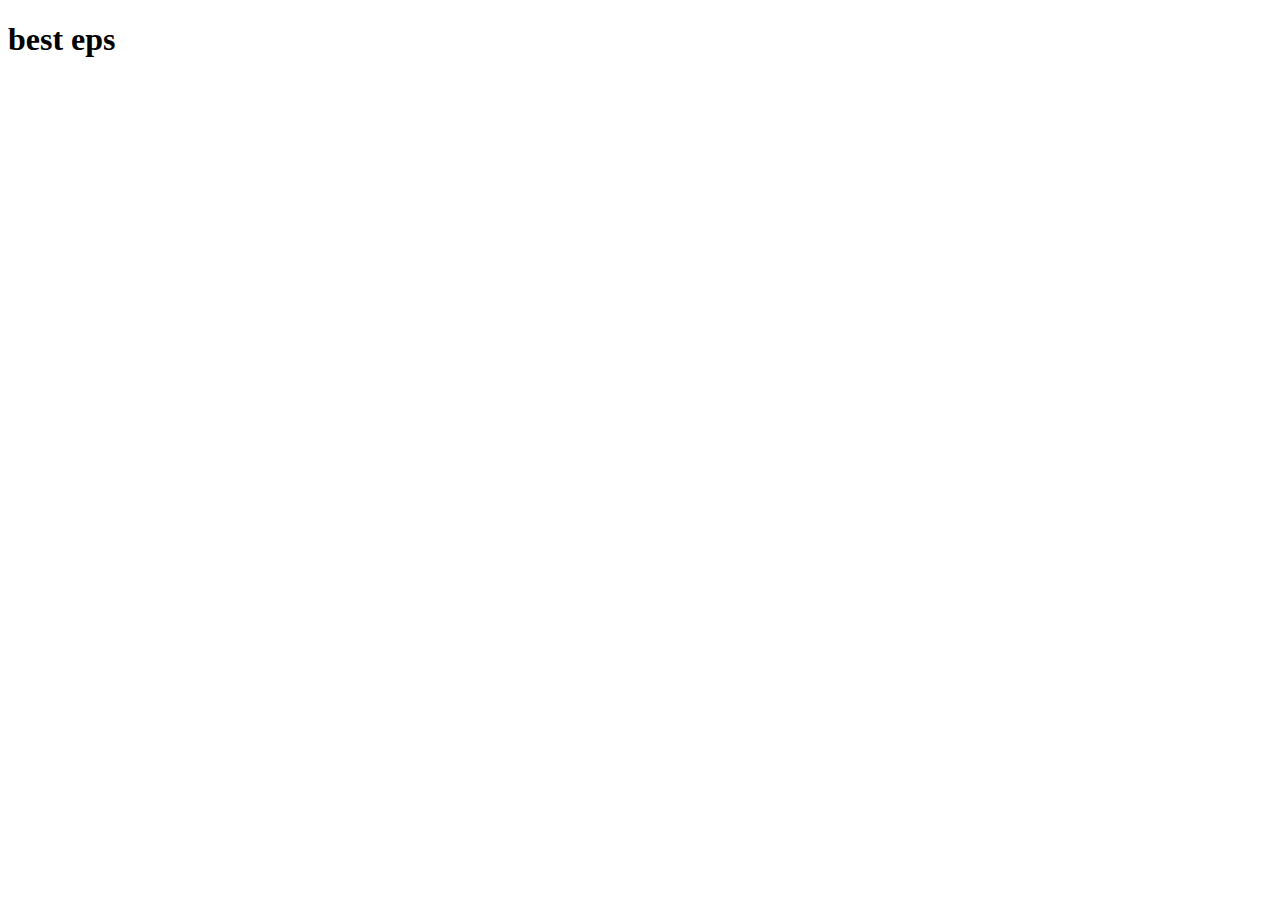
==== Season1.html @ f3fe6225 "bara för att synca" ====
<!DOCTYPE html>
<html lang="en">
<head>
    <meta charset="UTF-8">
    <meta http-equiv="X-UA-Compatible" content="IE=edge">
    <meta name="viewport" content="width=device-width, initial-scale=1.0">
    <title>Document</title>
</head>
<body>
    <h1>best eps</h1>
</body>
</html>
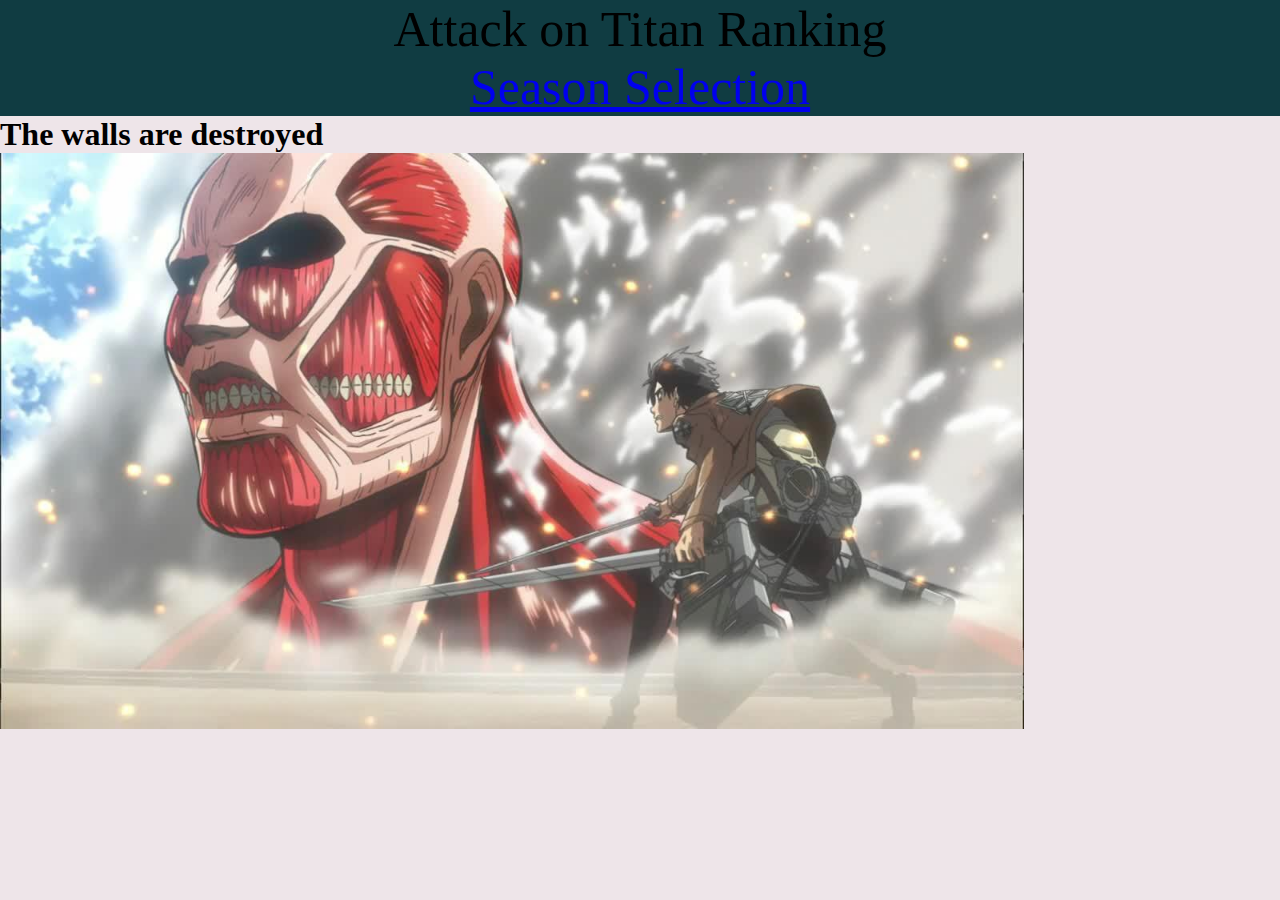
==== commit 9ea0a801: "sync again" ====
--- a/Season1.html
+++ b/Season1.html
@@ -4,9 +4,22 @@
     <meta charset="UTF-8">
     <meta http-equiv="X-UA-Compatible" content="IE=edge">
     <meta name="viewport" content="width=device-width, initial-scale=1.0">
-    <title>Document</title>
+    <title>Season 1</title>
+    <link rel="stylesheet" href="style.css">
+    <script src="app.js" defer></script>
 </head>
+<header>
+    Attack on Titan Ranking
+    <div class="startStite">
+        <a href="index.html">
+            Season Selection
+        </a>
+    </div>
+</header>
 <body>
-    <h1>best eps</h1>
+    <h1>The walls are destroyed </h1>
+    <div class="colossal">
+        <img src="Colossal.jpg" alt="muscle">
+    </div>
 </body>
 </html>--- a/style.css
+++ b/style.css
@@ -0,0 +1,43 @@
+* {
+    margin: 0; 
+    padding: 0;
+}
+
+header {
+  background-color: #103c42;
+  font-size: 50px;
+  text-align: center;
+}
+
+body {
+  background-color: #eee5e9;
+}
+
+footer {
+  background-color: #7c7c7c;
+  width: 100%;
+}
+
+h2 {
+  font-size: 40px;
+}
+
+.season img{
+  width: 25%;
+  height: 100%;
+  margin: 10px;
+}
+
+.secret h1{
+  font-size: 3px;
+}
+
+.colossal img{
+  width: 80%;
+  height: 80%;
+}
+
+.startSite a, a:hover, a:visited {
+  color: black;
+  text-decoration: none;
+}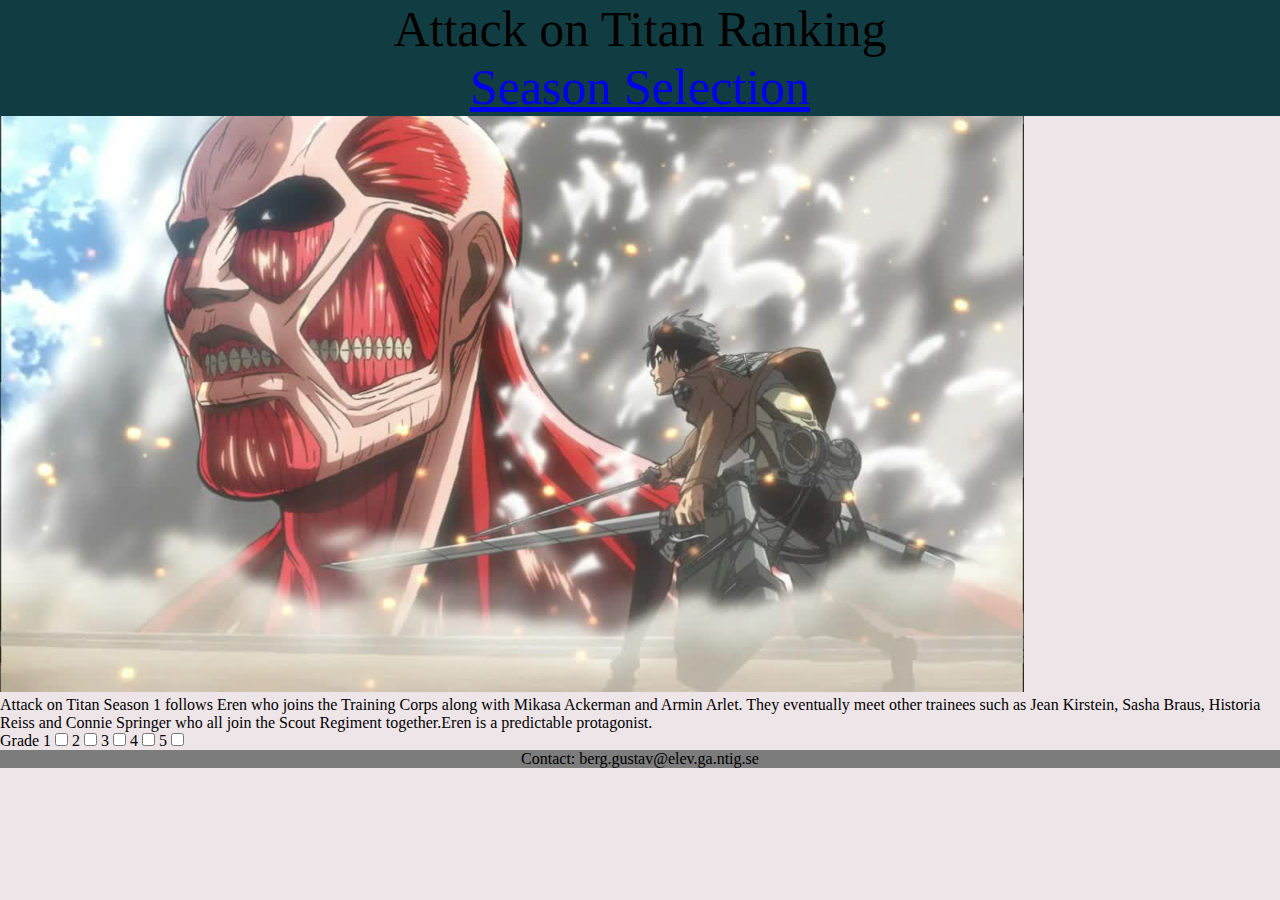
==== commit 2bca1d2e: "final sync" ====
--- a/Season1.html
+++ b/Season1.html
@@ -6,6 +6,7 @@
     <meta name="viewport" content="width=device-width, initial-scale=1.0">
     <title>Season 1</title>
     <link rel="stylesheet" href="style.css">
+    <link rel="Icon" href="Icon.jpg" type="image/x-icon">
     <script src="app.js" defer></script>
 </head>
 <header>
@@ -17,9 +18,44 @@
     </div>
 </header>
 <body>
-    <h1>The walls are destroyed </h1>
     <div class="colossal">
-        <img src="Colossal.jpg" alt="muscle">
+        <h1 class="rank5 hidden">5</h1>
+        <h1 class="rank4 hidden">4</h1>
+        <h1 class="rank3 hidden">3</h1>
+        <h1 class="rank2 hidden">2</h1>
+        <h1 class="rank1 hidden">1</h1>
+        <img src="Colossal.jpg" alt="" />
+      </div>
+      <p>
+        Attack on Titan Season 1 follows Eren who joins the Training Corps along with Mikasa Ackerman and Armin Arlet. 
+        They eventually meet other trainees such as Jean Kirstein, Sasha Braus, 
+        Historia Reiss and Connie Springer who all join the Scout Regiment together.Eren is a predictable protagonist.
+      </p>
+      <label class="grade">Grade</label>
+      <label class="grade"
+        >1
+        <input class="checkBox1" type="checkbox" name="" data-active="false" />
+      </label>
+      <label class="grade"
+        >2
+        <input class="checkBox2" type="checkbox" name="" data-active="false" />
+      </label>
+      <label class="grade"
+        >3
+        <input class="checkBox3" type="checkbox" name="" data-active="false" />
+      </label>
+      <label class="grade"
+        >4
+        <input class="checkBox4" type="checkbox" name="" data-active="false" />
+      </label>
+      <label class="grade"
+        >5
+        <input class="checkBox5" type="checkbox" name="" data-active="false" />
+      </label>
+</body>
+<footer>
+    <div class="contact">
+        <p>Contact: berg.gustav@elev.ga.ntig.se</p>
     </div>
-</body>
+</footer>
 </html>--- a/style.css
+++ b/style.css
@@ -1,6 +1,6 @@
 * {
-    margin: 0; 
-    padding: 0;
+  margin: 0;
+  padding: 0;
 }
 
 header {
@@ -22,22 +22,70 @@
   font-size: 40px;
 }
 
-.season img{
+.season img {
   width: 25%;
   height: 100%;
   margin: 10px;
 }
 
-.secret h1{
+.secret h1 {
   font-size: 3px;
 }
 
-.colossal img{
+.colossal img {
   width: 80%;
   height: 80%;
 }
 
-.startSite a, a:hover, a:visited {
+.startSite a,
+a:hover,
+a:visited {
   color: black;
   text-decoration: none;
-}+  font-family: Arimo;
+}
+
+.grade label {
+  background-color: black;
+}
+
+.number {
+  display: flex;
+  justify-content: end;
+  margin: 5%;
+}
+
+.rank5 {
+  display: flex;
+  justify-content: end;
+  margin: 2rem 2rem 0 0;
+}
+.rank4 {
+  display: flex;
+  justify-content: end;
+  margin: 2rem 2rem 0 0;
+}
+.rank3 {
+  display: flex;
+  justify-content: end;
+  margin: 2rem 2rem 0 0;
+}
+.rank2 {
+  display: flex;
+  justify-content: end;
+  margin: 2rem 2rem 0 0;
+}
+.rank1 {
+  display: flex;
+  justify-content: end;
+  margin: 2rem 2rem 0 0;
+}
+
+.hidden {
+  display: none;
+}
+
+.contact p {
+  text-align: center;
+}
+
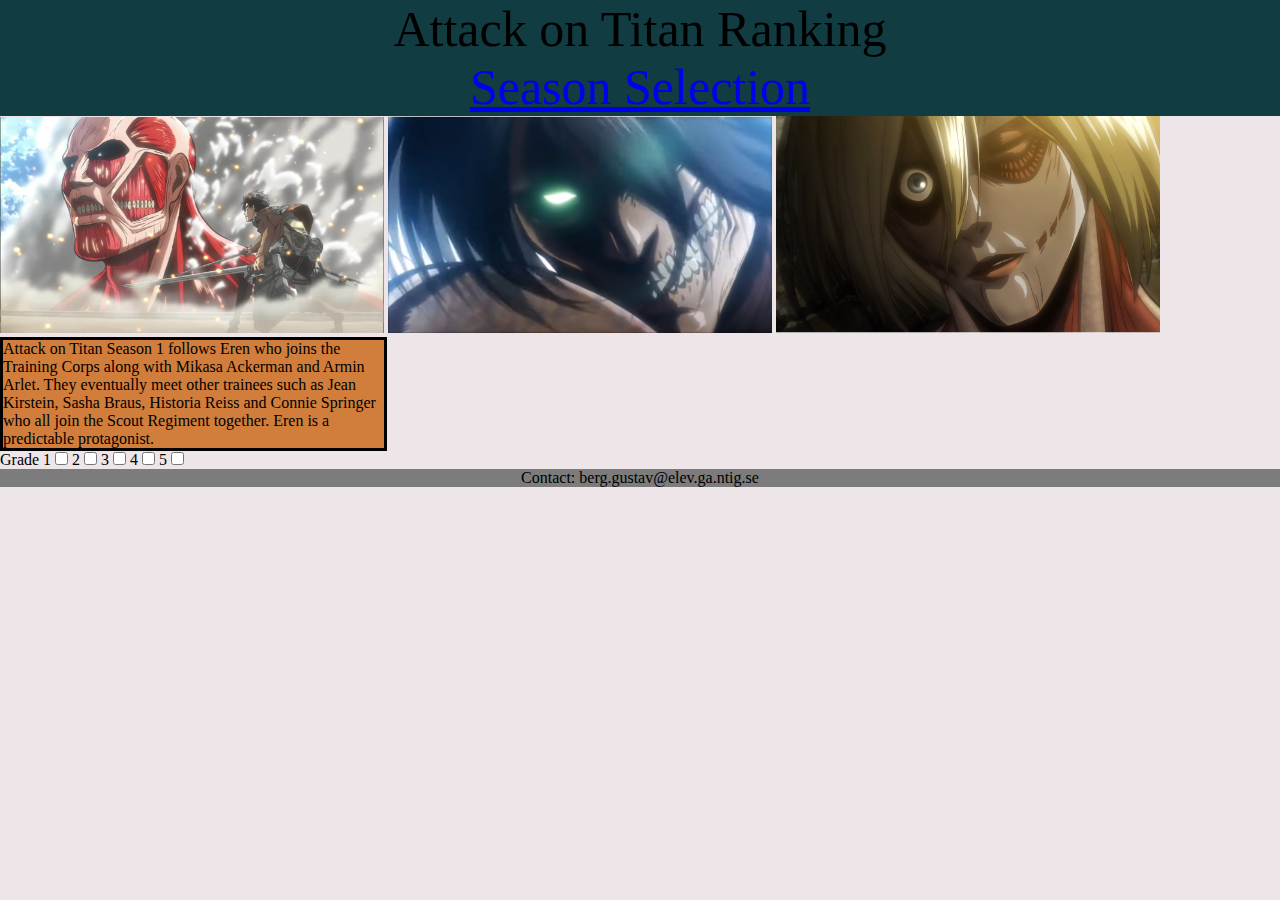
==== commit ceb8fdb3: "sync test" ====
--- a/Season1.html
+++ b/Season1.html
@@ -25,12 +25,14 @@
         <h1 class="rank2 hidden">2</h1>
         <h1 class="rank1 hidden">1</h1>
         <img src="Colossal.jpg" alt="" />
+        <img src="Eren.png" alt="">
+        <img src="Annie.png" alt="">
       </div>
-      <p>
+      <div class="boxseasontext">
         Attack on Titan Season 1 follows Eren who joins the Training Corps along with Mikasa Ackerman and Armin Arlet. 
         They eventually meet other trainees such as Jean Kirstein, Sasha Braus, 
-        Historia Reiss and Connie Springer who all join the Scout Regiment together.Eren is a predictable protagonist.
-      </p>
+        Historia Reiss and Connie Springer who all join the Scout Regiment together. Eren is a predictable protagonist.
+      </div>
       <label class="grade">Grade</label>
       <label class="grade"
         >1
--- a/style.css
+++ b/style.css
@@ -33,13 +33,14 @@
 }
 
 .colossal img {
-  width: 80%;
-  height: 80%;
+  width: 30%;
+  height: 30%;
 }
 
 .startSite a,
 a:hover,
-a:visited {
+a:visited,
+a::before {
   color: black;
   text-decoration: none;
   font-family: Arimo;
@@ -89,3 +90,10 @@
   text-align: center;
 }
 
+.boxseasontext {
+  height: 23%;
+  width: 29.8%;
+  background-color: #d17e3c;
+  border-style: solid;
+  border-color: black;
+}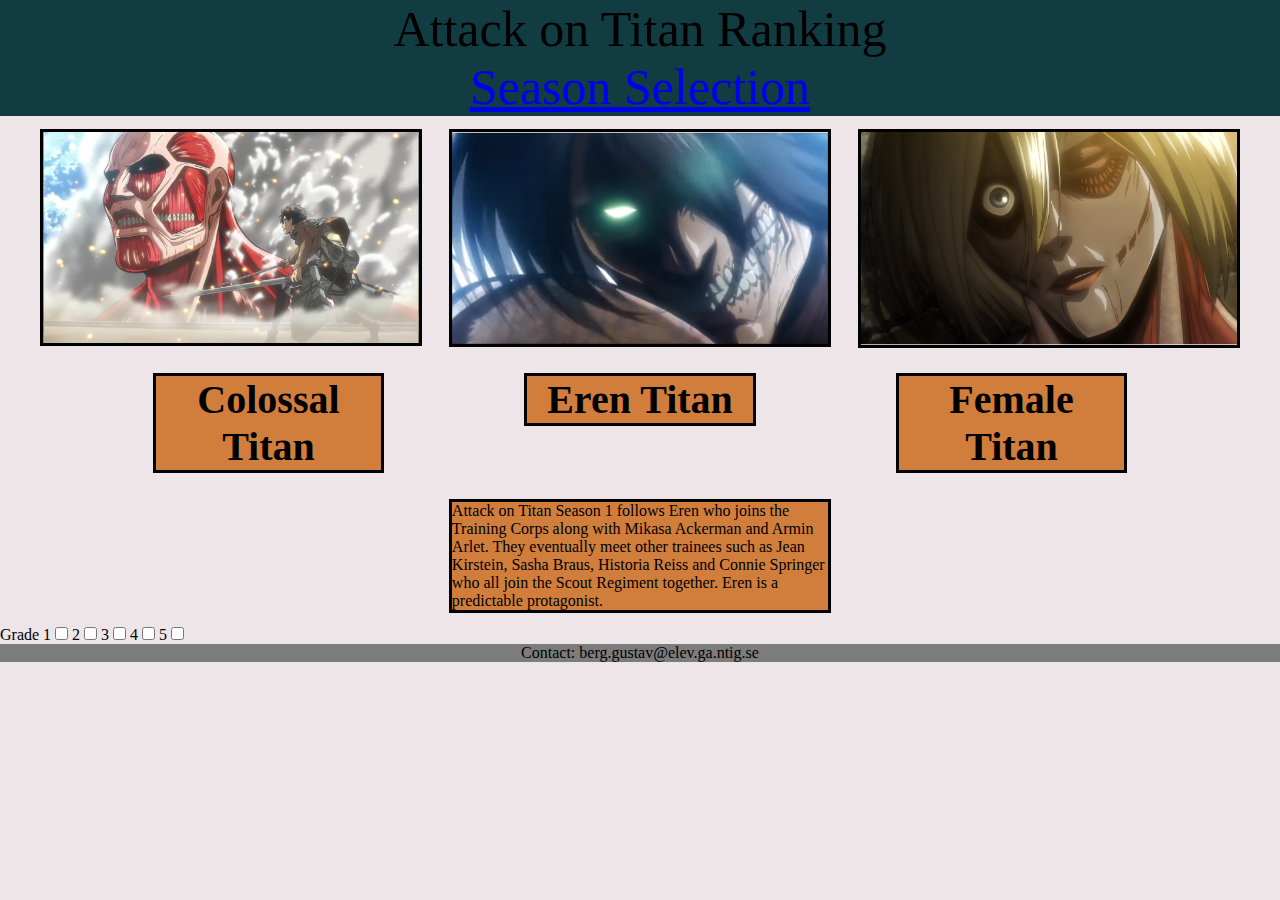
==== commit a771c1b6: "season 1 fixad" ====
--- a/Season1.html
+++ b/Season1.html
@@ -24,15 +24,39 @@
         <h1 class="rank3 hidden">3</h1>
         <h1 class="rank2 hidden">2</h1>
         <h1 class="rank1 hidden">1</h1>
-        <img src="Colossal.jpg" alt="" />
-        <img src="Eren.png" alt="">
-        <img src="Annie.png" alt="">
+        <div class="boxeven">
+          <img src="Colossal.jpg" alt="" />
+          <img src="Eren.png" alt="">
+          <img src="Annie.png" alt="">
+        </div>
       </div>
-      <div class="boxseasontext">
-        Attack on Titan Season 1 follows Eren who joins the Training Corps along with Mikasa Ackerman and Armin Arlet. 
-        They eventually meet other trainees such as Jean Kirstein, Sasha Braus, 
-        Historia Reiss and Connie Springer who all join the Scout Regiment together. Eren is a predictable protagonist.
+
+    <div class="boxeven">
+        <div class="titles">
+          <h1>
+            Colossal Titan
+          </h1>
+        </div>
+        <div class="titles">
+          <h1>
+            Eren Titan
+          </h1>
+        </div>
+        <div class="titles">
+          <h1>
+            Female Titan
+          </h1>
+        </div>
       </div>
+
+      <div class="boxeven">
+        <div class="boxseasontext">
+          Attack on Titan Season 1 follows Eren who joins the Training Corps along with Mikasa Ackerman and Armin Arlet. 
+          They eventually meet other trainees such as Jean Kirstein, Sasha Braus, 
+          Historia Reiss and Connie Springer who all join the Scout Regiment together. Eren is a predictable protagonist.
+        </div>
+      </div>
+
       <label class="grade">Grade</label>
       <label class="grade"
         >1
--- a/style.css
+++ b/style.css
@@ -20,27 +20,26 @@
 
 h2 {
   font-size: 40px;
+  margin: 10px;
 }
 
 .season img {
-  width: 25%;
+  width: 20%;
   height: 100%;
   margin: 10px;
-}
-
-.secret h1 {
-  font-size: 3px;
+  border-style: solid;
 }
 
 .colossal img {
   width: 30%;
   height: 30%;
+  border-style: solid;
+  border-color: black;
 }
 
 .startSite a,
 a:hover,
-a:visited,
-a::before {
+a:visited {
   color: black;
   text-decoration: none;
   font-family: Arimo;
@@ -60,26 +59,31 @@
   display: flex;
   justify-content: end;
   margin: 2rem 2rem 0 0;
+  color: #fad129;
 }
 .rank4 {
   display: flex;
   justify-content: end;
   margin: 2rem 2rem 0 0;
+  color: #c4c4c4;
 }
 .rank3 {
   display: flex;
   justify-content: end;
   margin: 2rem 2rem 0 0;
+  color: #bb814f;
 }
 .rank2 {
   display: flex;
   justify-content: end;
   margin: 2rem 2rem 0 0;
+  color: #844204;
 }
 .rank1 {
   display: flex;
   justify-content: end;
   margin: 2rem 2rem 0 0;
+  color: #bd322b;
 }
 
 .hidden {
@@ -92,8 +96,27 @@
 
 .boxseasontext {
   height: 23%;
-  width: 29.8%;
+  width: 30%;
   background-color: #d17e3c;
   border-style: solid;
   border-color: black;
-}+}
+
+.titles {
+  height: 20%;
+  width: 18%;
+  background-color: #d17e3c;
+  border-style: solid;
+  border-color: black;
+}
+
+.titles h1 {
+  font-size: 40px;
+  text-align: center;
+}
+
+ .boxeven {
+  display: flex;
+  justify-content: space-evenly;
+  padding: 1%;
+} 